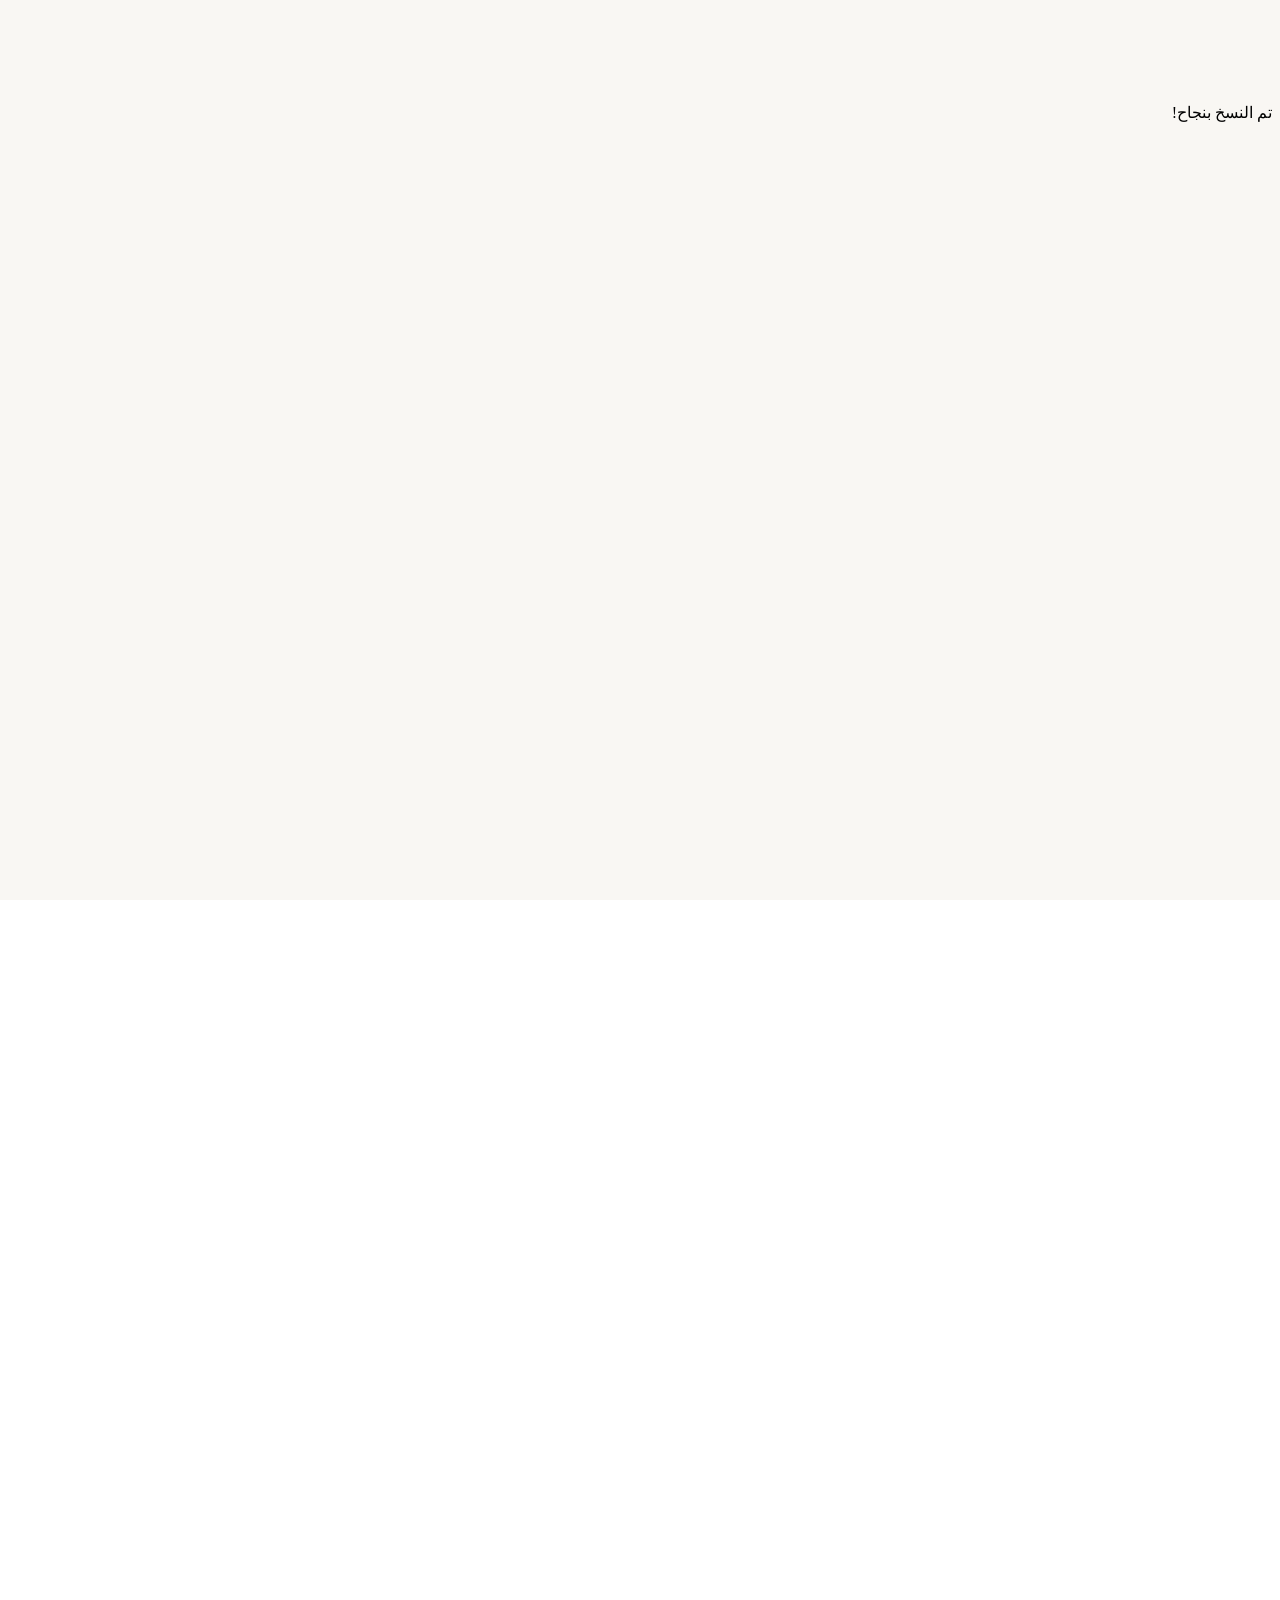
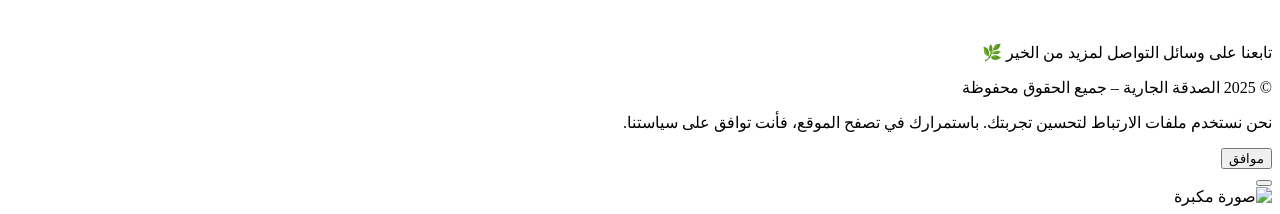
==== index.html @ 0c8a8c82 "Update greeting from 'Hello' to 'Goodbye'" ====
<!DOCTYPE html>
<html lang="ar" dir="rtl" class="scroll-smooth">
<head>
    <meta charset="UTF-8">
    <meta name="viewport" content="width=device-width, initial-scale=1.0">
    <title>الصدقة الجارية | مشروع الخير السنوي</title>

    <script src="https://cdn.tailwindcss.com"></script>

    <link rel="preconnect" href="https://fonts.googleapis.com">
    <link rel="preconnect" href="https://fonts.gstatic.com" crossorigin>
    <link href="https://fonts.googleapis.com/css2?family=Cairo:wght@400;700;900&display=swap" rel="stylesheet">

    <link rel="stylesheet" href="https://unpkg.com/aos@next/dist/aos.css" />

    <link rel="icon" type="image/png" href="IMAGES/صدقة جارية 26.png"> 

    <script src="https://unpkg.com/lucide@latest"></script>

    <link rel="stylesheet" href="style.css">
    <script>
        tailwind.config = {
            theme: {
                extend: {
                    fontFamily: {
                        'sans': ['Cairo', 'sans-serif'],
                    },
                    colors: {
                        'cream': {
                            '50': '#F9F7F3', 
                            '100': '#F3EFE9',
                        },
                        'dark-green': {
                            '700': '#004d40', 
                            '800': '#00382e',
                        },
                        'gold': {
                            '500': '#D4AF37', 
                            '600': '#C09A2E',
                        }
                    },
                    animation: {
                        'text-glow': 'text-glow 2.5s ease-in-out infinite alternate',
                        'subtle-bob': 'subtle-bob 3s ease-in-out infinite',
                        'box-glow': 'box-glow 2.5s ease-in-out infinite alternate', 
                        'pulse': 'pulse 2s cubic-bezier(0.4, 0, 0.6, 1) infinite', 
                    },
                    keyframes: {
                        'text-glow': {
                            '0%, 100%': { 
                                textShadow: '0 0 5px rgba(255, 255, 255, 0.4), 0 0 10px rgba(255, 255, 255, 0.4), 0 0 15px rgba(212, 175, 55, 0.4)' 
                            },
                            '50%': { 
                                textShadow: '0 0 10px rgba(255, 255, 255, 0.8), 0 0 20px rgba(212, 175, 55, 0.8), 0 0 30px rgba(212, 175, 55, 0.8)' 
                            },
                        },
                        'box-glow': { 
                            '0%, 100%': { 
                                boxShadow: '0 0 15px 0px rgba(212, 175, 55, 0.3), inset 0 0 10px 0px rgba(212, 175, 55, 0.2)' 
                            },
                            '50%': { 
                                boxShadow: '0 0 25px 5px rgba(212, 175, 55, 0.6), inset 0 0 15px 2px rgba(212, 175, 55, 0.4)' 
                            },
                        },
                        'subtle-bob': {
                            '0%, 100%': { transform: 'translateY(0)' },
                            '50%': { transform: 'translateY(-10px)' },
                        },
                        'pulse': {
                            '0%, 100%': { opacity: 1 },
                            '50%': { opacity: 0.7 },
                        },
                    }
                }
            }
        }
    </script>

   <style>
    
    </style>
</head>
<body class="bg-cream-50 text-gray-800 antialiased">

    <div id="preloader">
        <div class="w-40 h-40 sm:w-52 sm:h-52 md:w-64 md:h-64 bg-white/20 backdrop-blur-sm rounded-full flex items-center justify-center border-4 border-dark-green-700/30 shadow-2xl animate-pulse">
            <img src="IMAGES/صدقة جارية 26.png" alt="شعار مشروع الخير" class="max-w-[70%] object-contain ">
        </div>
    </div>

    <div id="particles-js-global"></div>
    
    <header class="fixed top-0 left-0 right-0 bg-white/80 backdrop-blur-md shadow-lg z-50 transition-all duration-300" data-aos="fade-down">
        <nav class="container mx-auto max-w-7xl px-4 sm:px-6 lg:px-8">
            <div class="flex justify-between items-center h-16 sm:h-20">
                
                <a href="#home" class="flex items-center space-x-1 sm:space-x-2 rtl:space-x-reverse flex-shrink-0">
                    <span class="text-2xl sm:text-3xl">🌿</span>
                    <span class="text-lg sm:text-2xl font-bold text-dark-green-700 hover:text-gold-600 transition-colors truncate">مشروع الخير</span>
                </a>
                <div id="header-hilal" aria-hidden="true">
                    <div class="pendulum">
                        <svg viewBox="0 0 120 160" xmlns="http://www.w3.org/2000/svg" role="img" aria-hidden="true">
                            <defs>
                                <linearGradient id="goldGrad" x1="0" x2="1">
                                    <stop offset="0%" class="g-fill-1" />
                                    <stop offset="100%" class="g-fill-2" />
                                    <animate attributeName="x1" values="-1; 2; -1" dur="5s" repeatCount="indefinite" />
                                    <animate attributeName="x2" values="0; 3; 0" dur="5s" repeatCount="indefinite" />
                                </linearGradient>

                                <pattern id="isos" patternUnits="userSpaceOnUse" width="8" height="8">
                                    <path d="M0 4 L4 0 L8 4 L4 8 Z" fill="rgba(255,255,255,0.06)" />
                                </pattern>

                                <mask id="crescentMask">
                                    <rect width="100%" height="100%" fill="white" />
                                    <circle cx="72" cy="78" r="36" fill="black" />
                                </mask>
                            </defs>

                            <circle cx="60" cy="4" r="4" fill="none" stroke="#D4AF37" stroke-width="1.4" opacity="0.95" />
                            <g id="chain" opacity="0.95">
                                <path d="M 60 8 C 58 20, 62 32, 60 44 L 60 56" 
                                    fill="none" 
                                    stroke="#D4AF37" 
                                    stroke-width="1.5" 
                                    stroke-linecap="round" 
                                    stroke-dasharray="1 3" />
                            </g>

                            
                            <g transform="translate(0,36)" class="crescent">
                                <circle cx="60" cy="64" r="44" fill="url(#goldGrad)" mask="url(#crescentMask)" />

                                <circle cx="60" cy="64" r="44" fill="url(#isos)" opacity="0.12" />

                                <path d="M30,64 A34,34 0 0 1 90,64" fill="none" class="pattern-stroke" stroke-linecap="round" />

                                <g class="hanging-star" transform="translate(60, 108)">
                                    <line y1="0" y2="7" stroke="#D4AF37" stroke-width="1" opacity="0.9" />
                                    <text y="16" text-anchor="middle" font-size="14" style="fill: #D4AF37; filter: drop-shadow(0 0 4px #F7E8B8) drop-shadow(0 0 2px #D4AF37);">★</text>
                                
                                    <animateTransform 
                                        attributeName="transform" 
                                        type="rotate" 
                                        values="8; -8; 8" 
                                        keyTimes="0; 0.5; 1"
                                        dur="2.5s" 
                                        repeatCount="indefinite" 
                                        additive="sum" 
                                        calcMode="spline"
                                        keySplines="0.4 0 0.6 1; 0.4 0 0.6 1"
                                        />
                                </g>
                            </g>

                        </svg>
                    </div>
                </div>
                
                <div class="hidden md:flex space-x-8 rtl:space-x-reverse">
                    <a href="#home" class="text-base lg:text-lg font-semibold text-gray-700 hover:text-gold-500 transition-colors">الرئيسية</a>
                    <a href="#about" class="text-base lg:text-lg font-semibold text-gray-700 hover:text-gold-500 transition-colors">مشروعنا</a>
                    <a href="#projects" class="text-base lg:text-lg font-semibold text-gray-700 hover:text-gold-500 transition-colors">أعمال سابقة</a>
                    <!-- New Link -->
                    <a href="#gallery" class="text-base lg:text-lg font-semibold text-gray-700 hover:text-gold-500 transition-colors">المعرض</a>
                    <a href="#donate" class="text-base lg:text-lg font-semibold text-gray-700 hover:text-gold-500 transition-colors">طرق التبرع</a>
                </div>

                <a href="#donate" class="hidden md:inline-block bg-gold-500 text-white px-4 lg:px-6 py-2 rounded-full font-bold shadow-md hover:bg-gold-600 hover:shadow-lg transform hover:-translate-y-0.5 transition-all duration-300 text-sm lg:text-base">
                    تبرع الآن
                </a>

                <button id="mobile-menu-btn" class="md:hidden text-dark-green-700">
                    <i data-lucide="menu" class="w-8 h-8"></i>
                </button>
            </div>
        </nav>
        
        <div id="mobile-menu" class="hidden md:hidden bg-white/90 backdrop-blur-md shadow-xl absolute left-0 right-0 z-40 max-h-screen overflow-y-auto">
            <a href="#home" class="block px-4 sm:px-6 py-4 text-base sm:text-lg font-semibold text-gray-700 hover:bg-cream-100 transition-colors">الرئيسية</a>
            <a href="#about" class="block px-4 sm:px-6 py-4 text-base sm:text-lg font-semibold text-gray-700 hover:bg-cream-100 transition-colors">مشروعنا</a>
            <a href="#projects" class="block px-4 sm:px-6 py-4 text-base sm:text-lg font-semibold text-gray-700 hover:bg-cream-100 transition-colors">أعمال سابقة</a>
            <!-- New Link -->
            <a href="#gallery" class="block px-4 sm:px-6 py-4 text-base sm:text-lg font-semibold text-gray-700 hover:bg-cream-100 transition-colors">المعرض</a>
            <a href="#donate" class="block px-4 sm:px-6 py-4 text-base sm:text-lg font-semibold text-gray-700 hover:bg-cream-100 transition-colors">طرق التبرع</a>
            <div class="px-4 sm:px-6 py-4">
                <a href="#donate" class="block text-center bg-gold-500 text-white px-6 py-3 rounded-full font-bold shadow-md hover:bg-gold-600 transition-all duration-300">
                    تبرع الآن
                </a>
            </div>
        </div>
    </header>

    <div id="copy-toast" class="fixed bottom-4 right-4 sm:bottom-10 sm:right-10 bg-dark-green-700 text-white px-4 sm:px-6 py-2 sm:py-3 rounded-full shadow-xl z-50 opacity-0 transform translate-y-5 text-sm sm:text-base">
        تم النسخ بنجاح!
    </div>

    <main>
        <section id="home" class="min-h-screen flex items-center justify-center text-center relative pt-20 overflow-hidden px-4 sm:px-6 lg:px-8">
            <div class="container mx-auto max-w-4xl z-10" data-aos="fade-up" data-aos-duration="1000">
                <div class="flex justify-center mb-8" data-aos="zoom-in" data-aos-delay="200">
                    
                    <div class="w-48 h-48 sm:w-56 sm:h-56 md:w-64 md:h-64 bg-white/20 backdrop-blur-sm rounded-full flex items-center justify-center border-4 border-white/30 shadow-2xl animate-subtle-bob" data-aos="flip-left" data-aos-delay="300">
                        <!-- Placeholder for icon image -->
                        <img src="IMAGES/صدقة جارية 26.png" alt="شعار مشروع الخير" class="max-w-[70%] object-contain ">
                    </div>
                </div>
                
                <p class="text-lg sm:text-2xl md:text-3xl font-bold text-gold-600 mb-8 sm:mb-12" data-aos="fade-up" data-aos-delay="400">
                    مشروع الخير السنوي – دفعة 2003
                </p>
                <a href="#about" class="inline-block bg-dark-green-700 text-white px-6 sm:px-10 py-3 sm:py-4 rounded-full text-sm sm:text-base md:text-lg font-bold shadow-xl hover:bg-dark-green-800 hover:shadow-2xl transform hover:-translate-y-1 transition-all duration-300">
                    اكتشف المشروع
                    <i data-lucide="chevrons-down" class="inline-block w-4 sm:w-5 h-4 sm:h-5 mr-2 animate-bounce"></i>
                </a>
                <!-- Agents button (hero) -->
                <div class="mt-6">
                    <a href="agents.html" class="shiny-btn glow inline-block bg-gold-500 text-dark-green-800 px-6 py-3 rounded-full font-bold shadow-lg hover:bg-gold-600 transition-all duration-300 text-base">
                        <i data-lucide="users" class="w-5 h-5 self-center"></i>
                        مسؤولو الصدقة
                        <span class="sparkle s1"></span>
                        <span class="sparkle s2"></span>
                    </a>
                </div>
            </div>
        </section>

        <section id="about" class="py-16 sm:py-24 bg-white shadow-inner">
            <div class="container mx-auto max-w-4xl px-4 sm:px-6 lg:px-8 text-center">
                <div class="flex justify-center mb-6" data-aos="fade-up">
                    <span class="text-5xl sm:text-6xl">🌿</span>
                </div>
                <h2 class="text-3xl sm:text-4xl md:text-5xl font-bold text-dark-green-700 mb-6 sm:mb-8" data-aos="fade-up" data-aos-delay="100">الصدقة الجارية – مشروع الخير السنوي</h2>
                
                <p class="text-lg sm:text-xl md:text-2xl text-gray-700 leading-relaxed mb-6" data-aos="fade-up" data-aos-delay="200">
                    "مثل الذين ينفقون أموالهم في سبيل الله كمثل حبة أنبتت سبع سنابل، في كل سنبلة مائة حبة" – [البقرة: 261]
                </p>
                <p class="text-base sm:text-lg text-gray-600 leading-relaxed mb-6" data-aos="fade-up" data-aos-delay="300">
                    كل سنة، تتجمع دفعة من طلابنا لعمل صدقة جارية، ليظل أثرهم حيًّا بعدهم.
                    دفعة 2003، التي تتخرج هذا العام، تكمل المسيرة بنية صادقة، وقررنا أن تكون صدقتنا مساهمة في أجهزة طبية لخدمة المحتاجين.
                </p>
                <p class="text-base sm:text-lg text-gray-600 leading-relaxed" data-aos="fade-up" data-aos-delay="400">
                    نسأل الله أن يجعل هذا العمل خالصًا لوجهه الكريم، وأن يبارك في كل خطوة ترسم بسمة وتخفف حاجة.
                </p>
            </div>
        </section>

        <section id="counter-section" class="py-16 sm:py-24 bg-dark-green-700 text-white relative overflow-hidden">
            
            <div id="particles-js-counter"></div>
            
            <div class="absolute inset-0 bg-dark-green-800/40 backdrop-blur-sm z-10"></div> 
            
            <div class="container mx-auto max-w-5xl px-4 sm:px-6 lg:px-8 text-center relative z-20" data-aos="zoom-in">
                <div class="flex justify-center mb-6">
                    <i data-lucide="heart-handshake" class="w-12 sm:w-16 h-12 sm:h-16 text-gold-500"></i>
                </div>
                <!-- UPDATED HEADING -->
                <h3 class="text-2xl sm:text-3xl font-bold text-gold-500 mb-6 sm:mb-8">
                    النسبة المئوية للتبرعات المحققة 
                </h3>
                
                <div class="flex justify-center items-center mb-6 px-4">
                    <div class="relative w-56 sm:w-64 md:w-80 lg:w-96 h-56 sm:h-64 md:h-80 lg:h-96 bg-white/10 rounded-full shadow-2xl flex flex-col justify-center items-center backdrop-blur-md border-4 border-gold-500 animate-box-glow"> 
                        <!-- COUNTER SHOWS ONLY PERCENTAGE -->
                        <div id="donation-counter" class="text-6xl sm:text-7xl md:text-8xl lg:text-9xl font-extrabold text-white mb-2 animate-text-glow" data-achieved="9100" data-goal="150000">0%</div> 
                        <!-- UPDATED TEXT: REMOVED ABSOLUTE VALUE -->
                        <p class="text-lg sm:text-xl md:text-2xl lg:text-3xl font-semibold text-cream-100/90">
                            من أصل الهدف الإجمالي للمشروع
                        </p>
                    </div>
                </div>

                <!-- NEW PROGRESS BAR -->
                <div class="max-w-xl mx-auto mt-10" data-aos="fade-up" data-aos-delay="300">
                    <div class="h-4 bg-cream-50/20 rounded-full overflow-hidden shadow-inner">
                        <div id="progress-bar" class="h-full bg-gold-500 transition-all duration-[2500ms] ease-out" style="width: 0%;"></div>
                    </div>
                    <!-- UPDATED PROGRESS TEXT: SHOWS PERCENTAGE AND MESSAGE ONLY -->
                    <div id="progress-text" class="text-sm font-semibold text-cream-100 mt-2 flex justify-between">
                        <span>0%</span>
                        <span>نحتاج المزيد من الدعم</span>
                    </div>
                </div>
                <!-- END NEW PROGRESS BAR -->

                <p class="text-lg sm:text-xl md:text-2xl font-semibold mb-8 sm:mb-10 mt-8 sm:mt-12">
                    هدفنا هذا العام: دعم شراء أجهزة طبية للمرضى المحتاجين
                </p>

                <blockquote class="text-base sm:text-lg md:text-xl italic text-cream-100 max-w-3xl mx-auto mb-8 sm:mb-12 px-4">
                    "لن تنالوا البر حتى تنفقوا مما تحبون ۚ وما تنفقوا من شيءٍ فإن الله به عليم"
                    <cite class="block not-italic text-sm sm:text-base text-gold-500 font-semibold mt-2">[آل عمران: 92]</cite>
                </blockquote>

                
                <a href="#donate" class="inline-block bg-gold-500 text-dark-green-800 px-8 sm:px-10 py-3 sm:py-4 rounded-full text-base sm:text-lg font-bold shadow-xl hover:bg-gold-600 hover:shadow-2xl transform hover:-translate-y-1 transition-all duration-300">
                    شارك في الخير الآن
                    <i data-lucide="arrow-left" class="inline-block w-5 h-5 mr-2"></i>
                </a>
            </div>
        </section>

        <section id="projects" class="py-16 sm:py-24 bg-cream-50">
            <div class="container mx-auto max-w-6xl px-4 sm:px-6 lg:px-8">
                <div class="text-center mb-12 sm:mb-16" data-aos="fade-up">
                    <h2 class="text-3xl sm:text-4xl md:text-5xl font-bold text-dark-green-700 mb-4">🌟 الصدقات السابقة</h2>
                    <p class="text-base sm:text-lg md:text-xl text-gray-700 max-w-2xl mx-auto px-2">
                        للسنة السابعة على التوالي، الخير مستمر، ودفعة تلو الأخرى، الأثر باقٍ بعدنا:
                    </p>
                </div>

                <div class="grid sm:grid-cols-2 lg:grid-cols-3 gap-6 sm:gap-8">
                    
                    <div class="bg-white p-6 sm:p-8 rounded-xl shadow-lg hover:shadow-2xl hover:border-gold-500 border-4 border-transparent transition-all duration-300 transform hover:-translate-y-2" data-aos="fade-up" data-aos-delay="100">
                        <div class="flex items-center justify-center w-14 sm:w-16 h-14 sm:h-16 bg-dark-green-700 rounded-full mb-6 text-gold-500">
                            <i data-lucide="droplet" class="w-6 sm:w-8 h-6 sm:h-8"></i>
                        </div>
                        <h3 class="text-xl sm:text-2xl font-bold text-dark-green-700 mb-3">دفعة 97</h3>
                        <p class="text-base sm:text-lg text-gray-700">وصلات مياه في قرى مصر المحتاجة</p>
                    </div>

                    <div class="bg-white p-6 sm:p-8 rounded-xl shadow-lg hover:shadow-2xl hover:border-gold-500 border-4 border-transparent transition-all duration-300 transform hover:-translate-y-2" data-aos="fade-up" data-aos-delay="200">
                        <div class="flex items-center justify-center w-14 sm:w-16 h-14 sm:h-16 bg-dark-green-700 rounded-full mb-6 text-gold-500">
                            <i data-lucide="globe-2" class="w-6 sm:w-8 h-6 sm:h-8"></i>
                        </div>
                        <h3 class="text-xl sm:text-2xl font-bold text-dark-green-700 mb-3">دفعة 98</h3>
                        <p class="text-base sm:text-lg text-gray-700">بئر مياه في مناطق أفريقيا الفقيرة</p>
                    </div>

                    <div class="bg-white p-6 sm:p-8 rounded-xl shadow-lg hover:shadow-2xl hover:border-gold-500 border-4 border-transparent transition-all duration-300 transform hover:-translate-y-2" data-aos="fade-up" data-aos-delay="300">
                        <div class="flex items-center justify-center w-14 sm:w-16 h-14 sm:h-16 bg-dark-green-700 rounded-full mb-6 text-gold-500">
                            <i data-lucide="home" class="w-6 sm:w-8 h-6 sm:h-8"></i>
                        </div>
                        <h3 class="text-xl sm:text-2xl font-bold text-dark-green-700 mb-3">دفعة 99</h3>
                        <p class="text-base sm:text-lg text-gray-700">تسقيف أسقف منازل</p>
                    </div>

                    <div class="bg-white p-6 sm:p-8 rounded-xl shadow-lg hover:shadow-2xl hover:border-gold-500 border-4 border-transparent transition-all duration-300 transform hover:-translate-y-2" data-aos="fade-up" data-aos-delay="100">
                        <div class="flex items-center justify-center w-14 sm:w-16 h-14 sm:h-16 bg-dark-green-700 rounded-full mb-6 text-gold-500">
                            <i data-lucide="activity" class="w-6 sm:w-8 h-6 sm:h-8"></i>
                        </div>
                        <h3 class="text-xl sm:text-2xl font-bold text-dark-green-700 mb-3">دفعة 2000</h3>
                        <p class="text-base sm:text-lg text-gray-700">ماكينة غسيل كلوي</p>
                    </div>

                    <div class="bg-white p-6 sm:p-8 rounded-xl shadow-lg hover:shadow-2xl hover:border-gold-500 border-4 border-transparent transition-all duration-300 transform hover:-translate-y-2" data-aos="fade-up" data-aos-delay="200">
                        <div class="flex items-center justify-center w-14 sm:w-16 h-14 sm:h-16 bg-dark-green-700 rounded-full mb-6 text-gold-500">
                            <i data-lucide="globe-2" class="w-6 sm:w-8 h-6 sm:h-8"></i>
                        </div>
                        <h3 class="text-xl sm:text-2xl font-bold text-dark-green-700 mb-3">دفعة 2001</h3>
                        <p class="text-base sm:text-lg text-gray-700">بئر مياه في أفريقيا الفقيرة</p>
                    </div>

                    <div class="bg-white p-6 sm:p-8 rounded-xl shadow-lg hover:shadow-2xl hover:border-gold-500 border-4 border-transparent transition-all duration-300 transform hover:-translate-y-2" data-aos="fade-up" data-aos-delay="300">
                        <div class="flex items-center justify-center w-14 sm:w-16 h-14 sm:h-16 bg-dark-green-700 rounded-full mb-6 text-gold-500">
                            <i data-lucide="home" class="w-6 sm:w-8 h-6 sm:h-8"></i>
                        </div>
                        <h3 class="text-xl sm:text-2xl font-bold text-dark-green-700 mb-3">دفعة 2002</h3>
                        <p class="text-base sm:text-lg text-gray-700">تسقيف منازل</p>
                    </div>
                </div>

                <blockquote class="text-center text-base sm:text-lg md:text-xl italic text-gray-700 mt-12 sm:mt-16 max-w-3xl mx-auto border-t border-b border-gold-500 py-6 px-4" data-aos="fade-up">
                    "والصدقات تطفئ الخطايا كما يطفئ الماء النار"
                    <cite class="block not-italic text-sm sm:text-base text-dark-green-700 font-semibold mt-2">[رواه الترمذي]</cite>
                </blockquote>
            </div>
        </section>
        
        <!-- START OF NEW SECTION: Gallery for Photos and Videos -->
        <section id="gallery" class="py-16 sm:py-24 bg-white shadow-inner">
            <div class="container mx-auto max-w-6xl px-4 sm:px-6 lg:px-8">
                <div class="text-center mb-12 sm:mb-16" data-aos="fade-up">
                    <h2 class="text-3xl sm:text-4xl md:text-5xl font-bold text-dark-green-700 mb-4">📸 معرض الصور والفيديوهات 🎥</h2>
                    <p class="text-base sm:text-lg md:text-xl text-gray-700 max-w-2xl mx-auto px-2">
                        شاهد بأعينك أثر تبرعاتك في حياة المحتاجين.
                    </p>
                </div>

                <!-- 1. PHOTOS GALLERY (معرض الصور) -->
                <div class="mb-16 sm:mb-24">
                    <h3 class="text-2xl sm:text-3xl font-bold text-gold-600 mb-8 flex items-center justify-center" data-aos="fade-right">
                        <i data-lucide="image" class="w-7 h-7 ml-2"></i>
                        صور من أرض الواقع
                    </h3>
                    
                    <div class="grid grid-cols-2 md:grid-cols-3 lg:grid-cols-4 gap-4 sm:gap-6">
                        
                        <div class="gallery-item rounded-xl overflow-hidden shadow-lg transform hover:scale-[1.02] transition-all duration-300 cursor-pointer" data-aos="zoom-in" data-aos-delay="100">
                            <img src="IMAGES/m8.jpeg" 
                                alt="صورة من مشروع خيري" 
                                class="w-full h-auto object-cover aspect-[4/3]"/>
                            <div class="p-3 text-center bg-dark-green-700/5 text-sm font-semibold text-dark-green-700">
                               صدقات سابقة
                            </div>
                        </div>

                        <div class="gallery-item rounded-xl overflow-hidden shadow-lg transform hover:scale-[1.02] transition-all duration-300 cursor-pointer" data-aos="zoom-in" data-aos-delay="200">
                            <img src="IMAGES/m7.jpeg" 
                                alt="صورة من مشروع خيري" 
                                class="w-full h-auto object-cover aspect-[4/3]"/>
                            <div class="p-3 text-center bg-dark-green-700/5 text-sm font-semibold text-dark-green-700">
                                صدقات سابقة
                            </div>
                        </div>

                        <div class="gallery-item rounded-xl overflow-hidden shadow-lg transform hover:scale-[1.02] transition-all duration-300 cursor-pointer" data-aos="zoom-in" data-aos-delay="300">
                            <img src="IMAGES/m1.jpeg"  
                                alt="صورة من مشروع خيري" 
                                class="w-full h-auto object-cover aspect-[4/3]"/>
                            <div class="p-3 text-center bg-dark-green-700/5 text-sm font-semibold text-dark-green-700">
                                صدقات سابقة
                            </div>
                        </div>
                        
                        <div class="gallery-item hidden lg:block rounded-xl overflow-hidden shadow-lg transform hover:scale-[1.02] transition-all duration-300 cursor-pointer" data-aos="zoom-in" data-aos-delay="400">
                            <img src="IMAGES/m2.jpeg" 
                                alt="صورة من مشروع خيري" 
                                class="w-full h-auto object-cover aspect-[4/3]"/>
                            <div class="p-3 text-center bg-dark-green-700/5 text-sm font-semibold text-dark-green-700">
                                صدقات سابقة
                            </div>
                        </div>
                          <div class="gallery-item rounded-xl overflow-hidden shadow-lg transform hover:scale-[1.02] transition-all duration-300 cursor-pointer" data-aos="zoom-in" data-aos-delay="300">
                            <img src="IMAGES/m3.jpeg" 
                                alt="صورة من مشروع خيري" 
                                class="w-full h-auto object-cover aspect-[4/3]"/>
                            <div class="p-3 text-center bg-dark-green-700/5 text-sm font-semibold text-dark-green-700">
                                صدقات سابقة
                            </div>
                        </div>
                          <div class="gallery-item rounded-xl overflow-hidden shadow-lg transform hover:scale-[1.02] transition-all duration-300 cursor-pointer" data-aos="zoom-in" data-aos-delay="300">
                            <img src="IMAGES/m4.jpeg" 
                                alt="صورة من مشروع خيري" 
                                class="w-full h-auto object-cover aspect-[4/3]"/>
                            <div class="p-3 text-center bg-dark-green-700/5 text-sm font-semibold text-dark-green-700">
                                صدقات سابقة
                            </div>
                        </div>
                          <div class="gallery-item rounded-xl overflow-hidden shadow-lg transform hover:scale-[1.02] transition-all duration-300 cursor-pointer" data-aos="zoom-in" data-aos-delay="300">
                            <img src="IMAGES/m5.jpeg" 
                                alt="صورة من مشروع خيري" 
                                class="w-full h-auto object-cover aspect-[4/3]"/>
                            <div class="p-3 text-center bg-dark-green-700/5 text-sm font-semibold text-dark-green-700">
                                صدقات سابقة
                            </div>
                        </div>
                          <div class="gallery-item rounded-xl overflow-hidden shadow-lg transform hover:scale-[1.02] transition-all duration-300 cursor-pointer" data-aos="zoom-in" data-aos-delay="300">
                            <img src="IMAGES/m6.jpeg" 
                                alt="صورة من مشروع خيري" 
                                class="w-full h-auto object-cover aspect-[4/3]"/>
                            <div class="p-3 text-center bg-dark-green-700/5 text-sm font-semibold text-dark-green-700">
                                صدقات سابقة
                            </div>
                        </div>
                    </div>
                </div>
                
                <div>
                    <h3 class="text-2xl sm:text-3xl font-bold text-gold-600 mb-8 flex items-center justify-center" data-aos="fade-right">
                        <i data-lucide="play-circle" class="w-7 h-7 ml-2"></i>
                        مقاطع فيديو من صدقات سابقة
                    </h3>
                    
                    <div class="grid grid-cols-1 md:grid-cols-2 gap-6 sm:gap-8">
                        
                        <div class="bg-dark-green-700 p-2 rounded-xl shadow-2xl" data-aos="fade-up" data-aos-delay="100">
                            <video controls class="w-full aspect-video rounded-lg shadow-xl" preload="metadata">
                                <source src="Videos/v2.mp4" type="video/mp4">
                                عذراً، متصفحك لا يدعم تشغيل الفيديو.
                            </video>
                            <p class="text-center text-cream-50 font-semibold mt-3">صدقات سابقة</p>
                        </div>
                        
                        <div class="bg-dark-green-700 p-2 rounded-xl shadow-2xl" data-aos="fade-up" data-aos-delay="200">
                            <video controls class="w-full aspect-video rounded-lg shadow-xl" preload="metadata">
                                <source src="Videos/v1.mp4" type="video/mp4">
                                عذراً، متصفحك لا يدعم تشغيل الفيديو.
                            </video>
                            <p class="text-center text-cream-50 font-semibold mt-3">صدقات سابقة</p>
                        </div>
                        
                    </div>
                    
                </div>
                
                <div class="text-center mt-12 sm:mt-16" data-aos="fade-up">
                    <p class="text-base sm:text-lg text-gray-700 font-semibold bg-gold-500/10 p-4 rounded-lg inline-block">
                        يتم تحديث المعرض بشكل دوري بصور وفيديوهات جديدة من أرض الواقع.
                    </p>
                </div>

            </div>
        </section>
        <!-- END OF NEW SECTION -->

        <section id="donate" class="py-16 sm:py-24 pb-24 sm:pb-32 bg-cream-50 shadow-inner">
            <div class="container mx-auto max-w-5xl px-4 sm:px-6 lg:px-8">
                <div class="text-center mb-12 sm:mb-16" data-aos="fade-up">
                    <h2 class="text-3xl sm:text-4xl md:text-5xl font-bold text-dark-green-700 mb-4">💌 طرق التبرع</h2>
                    <p class="text-base sm:text-lg md:text-xl text-gray-700 max-w-xl mx-auto">
                        شاركنا الخير وساعدنا نساعد
                    </p>
                </div>

                

                <div class="grid md:grid-cols-2 gap-6 md:gap-8 mb-12">
                    
                    <div class="bg-white p-6 sm:p-8 rounded-2xl shadow-lg text-center overflow-hidden" data-aos="fade-left">
                        <i data-lucide="smartphone" class="w-14 sm:w-16 h-14 sm:h-16 text-dark-green-700 mx-auto mb-4 sm:mb-6"></i>
                        <h3 class="text-2xl sm:text-3xl font-bold text-dark-green-700 mb-3 sm:mb-4">أورانج كاش</h3>
                        <p id="orange-cash" class="text-xl sm:text-2xl md:text-3xl font-bold text-gray-800 mb-4 sm:mb-6 tracking-wider break-all">01288319268</p>
                        <button onclick="copyToClipboard('01288319268')" class="w-full sm:w-auto bg-dark-green-700 text-white px-6 sm:px-8 py-2 sm:py-3 rounded-full font-semibold hover:bg-dark-green-800 transition-colors shadow-md hover:shadow-lg text-sm sm:text-base">
                            <i data-lucide="copy" class="inline-block w-4 sm:w-5 h-4 sm:h-5 ml-2"></i>
                            نسخ الرقم
                        </button>
                    </div>

                    <div class="bg-white p-6 sm:p-8 rounded-2xl shadow-lg text-center overflow-hidden" data-aos="fade-right">
                        <i data-lucide="banknote" class="w-14 sm:w-16 h-14 sm:h-16 text-dark-green-700 mx-auto mb-4 sm:mb-6"></i>
                        <h3 class="text-2xl sm:text-3xl font-bold text-dark-green-700 mb-3 sm:mb-4">إنستاباي</h3>
                        <p id="instapay" class="text-lg sm:text-xl md:text-2xl font-bold text-gray-800 mb-4 sm:mb-6 break-all">nourgafar@instapay</p>
                        <a href="https://ipn.eg/S/nourgafar/instapay/3M0Ax7" target="_blank" rel="noopener noreferrer" class="w-full sm:w-auto inline-block text-center bg-dark-green-700 text-white px-6 sm:px-8 py-2 sm:py-3 rounded-full font-semibold hover:bg-dark-green-800 transition-colors shadow-md hover:shadow-lg text-sm sm:text-base" aria-label="فتح إنستاباي لنور غفار">
                                <i data-lucide="link" class="inline-block w-4 sm:w-5 h-4 sm:h-5 ml-2"></i>
                                إنستاباي
                        </a>
                    </div>
                </div>

                <div class="text-center max-w-2xl mx-auto px-4">
                    <p class="text-base sm:text-lg text-gray-700 mb-4" data-aos="fade-up" data-aos-delay="100">
                        أو من خلال مسؤولين الصدقة في دفعتك
                    </p>
                        <div class="mt-8 text-center flex justify-center" data-aos="zoom-in-up" data-aos-delay="200">
                        <a href="agents.html" class="shiny-btn glow w-full sm:w-auto inline-block bg-gold-500 text-dark-green-800 px-10 py-4 rounded-full font-extrabold shadow-2xl hover:bg-gold-600 transition-all duration-300 text-lg sm:text-xl">
                            <i data-lucide="users" class="w-5 h-5 self-center"></i>
                            مسؤولو الصدقة
                            <span class="sparkle s1"></span>
                            <span class="sparkle s2"></span>
                        </a>
                    </div>
                    <p class="text-lg sm:text-xl font-bold text-dark-green-700 bg-gold-500/20 p-4 rounded-lg mt-8" data-aos="fade-up" data-aos-delay="200">
                        بعد التحويل، أرسلوا لنا سكرين شوت على رسائل الصفحة للتأكيد.
                    </p>
                </div>

                <!-- Large Agents button placed at the end of the donate section -->
             
            </div>
        </section>

        <section id="conclusion" class="py-16 sm:py-24 bg-cream-50 text-center">
            <div class="container mx-auto max-w-3xl px-4 sm:px-6 lg:px-8" data-aos="zoom-in-up">
                <span class="text-5xl sm:text-7xl mb-8 inline-block">🌿</span>
                <h2 class="text-2xl sm:text-3xl md:text-4xl font-bold text-dark-green-700 mb-6">خاتمة ورسالة ملهمة</h2>
                <p class="text-base sm:text-lg md:text-xl text-gray-800 leading-relaxed mb-6 sm:mb-8">
                    بسم الله نبدأ مشوار جديد من العطاء، ونسأل الله أن يكون عملنا خالصًا لوجهه الكريم، وأن يجعل هذا المشروع نورًا مستمرًا بعدنا.
                </p>
                <p class="text-lg sm:text-xl md:text-2xl font-semibold text-gold-600">
                    انشر الخير، عرف صحابك، وجمع معانا لتساعدنا نساعد بإذن الله.
                </p>
            </div>
        </section>
    </main>

    <footer class="bg-dark-green-800 text-cream-100 p-6 sm:p-10 text-center">
        <div class="container mx-auto max-w-6xl px-4">
            <div class="flex justify-center space-x-4 sm:space-x-6 rtl:space-x-reverse mb-6">
                <a href="https://www.facebook.com/Sadaqah25" class="text-cream-100 hover:text-gold-500 transition-colors" aria-label="Facebook">
                    <i data-lucide="facebook" class="w-6 sm:w-8 h-6 sm:h-8"></i>
                </a>
                
            </div>
            <p class="text-base sm:text-lg font-semibold mb-4">تابعنا على وسائل التواصل لمزيد من الخير 🌿</p>
            <p class="text-sm sm:text-base text-cream-100/70">
                © 2025 الصدقة الجارية – جميع الحقوق محفوظة
            </p>
        </div>
    </footer>

    <div id="cookie-banner" class="fixed bottom-0 inset-x-0 bg-dark-green-800/95 backdrop-blur-sm text-cream-100 p-4 sm:p-6 z-50 transform translate-y-full opacity-0 transition-all duration-700 ease-out hidden">
        <div class="container mx-auto max-w-6xl">
            <div class="flex flex-col sm:flex-row items-center justify-between gap-4">
                <div class="flex items-center gap-3">
                    <i data-lucide="cookie" class="w-6 h-6 text-gold-500 flex-shrink-0"></i>
                    <p class="text-sm sm:text-base text-center sm:text-right">
                        نحن نستخدم ملفات الارتباط لتحسين تجربتك. باستمرارك في تصفح الموقع، فأنت توافق على سياستنا.
                    </p>
                </div>
                <button id="accept-cookies" class="bg-gold-500 text-dark-green-800 px-6 py-2 rounded-full font-bold shadow-md hover:bg-gold-600 transition-colors flex-shrink-0 text-sm sm:text-base">
                    موافق
                </button>
            </div>
        </div>
    </div>

    <!-- Image Modal for Lightbox -->
    <div id="image-modal" class="fixed inset-0 bg-black/90 z-[60] hidden flex justify-center items-center opacity-0 transition-opacity duration-300" onclick="closeImageModal()">
        <button class="absolute top-5 right-5 text-white hover:text-gold-500 focus:outline-none" onclick="closeImageModal()">
             <i data-lucide="x" class="w-10 h-10"></i>
        </button>
        <div class="relative max-w-4xl max-h-[90vh] p-2" onclick="event.stopPropagation()">
            <img id="modal-img" src="" alt="صورة مكبرة" class="max-w-full max-h-[85vh] object-contain rounded-lg shadow-2xl transform scale-90 transition-transform duration-300">
        </div>
    </div>


    <script src="https://unpkg.com/aos@next/dist/aos.js"></script>
    
    <script src="https://cdn.jsdelivr.net/particles.js/2.0.0/particles.min.js"></script>

    <script src="main.js">

  
    </script>
</body>
</html>
---- style.css ----
#preloader {
            position: fixed;
            top: 0;
            left: 0;
            width: 100%;
            height: 100%;
            background-color: #F9F7F3; 
            display: flex;
            justify-content: center;
            align-items: center;
            z-index: 1000; 
            transition: opacity 3s ease; 
        }
        #preloader.fade-out {
            opacity: 0;
        }


        #particles-js-global {
            position: fixed;
            width: 100%;
            height: 100%;
            top: 0;
            left: 0;
            z-index: -10;
            background-color: #F9F7F3; 
        }

        #particles-js-counter {
            position: absolute;
            width: 100%;
            height: 100%;
            top: 0;
            left: 0;
            z-index: 0; 
        }

        #copy-toast {
            transition: opacity 0.3s ease, transform 0.3s ease;
        }
        html, body {
            overflow-x: hidden;
        }

        .aos-init, .aos-animate {
            will-change: transform, opacity;
        }

        #header-hilal {
            position: absolute;
            top: 100%; 
            right: 0.5rem; 
            transform: translateY(4px); 
            
            pointer-events: none;
            z-index: 60;
            display: flex;
            align-items: flex-start;
            justify-content: center;
        }

        /* --- تعديل حركة الهلال لضمان عملها --- */
        #header-hilal .pendulum {
            display: block; /* ضمان العرض ككتلة */
            transform-origin: 50% 0%; /* نقطة الارتكاز في المنتصف من الأعلى */
            
            /* اسم الحركة الجديد hilalSwing لكسر أي كاش */
            animation: hilalSwing 3s ease-in-out infinite !important; 
            
            will-change: transform;
        }

        #header-hilal .crescent {
            transform-origin: 50% 40%;
            will-change: transform, opacity;
        }

        #header-hilal .hanging-star {
            transform-origin: 0 0; 
        }

        /* تعريف الحركة مع دعم المتصفحات المختلفة */
        @keyframes hilalSwing {
            0% { transform: rotate(-45deg); } 
            50% { transform: rotate(45deg); }  
            100% { transform: rotate(-45deg); }
        }
        
        @-webkit-keyframes hilalSwing {
            0% { -webkit-transform: rotate(-45deg); } 
            50% { -webkit-transform: rotate(45deg); }  
            100% { -webkit-transform: rotate(-45deg); }
        }

        #header-hilal svg { width: 64px; height: auto; display:block; }

        #header-hilal .g-fill-1 { stop-color: #F7E8B8; }
        #header-hilal .g-fill-2 { stop-color: #D4AF37; }
        #header-hilal .pattern-stroke { stroke: rgba(0,0,0,0.06); stroke-width: 0.6; }


        body.mobile-menu-open #header-hilal {
            z-index: 10; 
            opacity: 0.95;
            transform: translateY(6px);
        }
        .shiny-btn {
            position: relative;
            overflow: hidden;
            display: inline-flex;
            align-items: center;
            justify-content: center;
            gap: .5rem;
        }
        .shiny-btn::before {
            content: '';
            position: absolute;
            inset: 0;
            background: linear-gradient(90deg, rgba(255,255,255,0.04) 0%, rgba(255,255,255,0.14) 50%, rgba(255,255,255,0.04) 100%);
            transform: translateX(-110%);
            pointer-events: none;
            mix-blend-mode: overlay;
            animation: shimmer 2.8s linear infinite;
        }
        @keyframes shimmer { to { transform: translateX(110%); } }

        .shiny-btn.glow {
            box-shadow: 0 10px 30px rgba(208,165,45,0.16), 0 0 18px rgba(212,175,55,0.10);
            transition: transform .18s ease, box-shadow .18s ease;
            margin-bottom:37px;
        }
        .shiny-btn.glow:hover {
            transform: translateY(-4px) scale(1.02);
            box-shadow: 0 18px 40px rgba(208,165,45,0.22), 0 0 28px rgba(212,175,55,0.22);
        }

        .shiny-btn .sparkle {
            position: absolute;
            width: 8px;
            height: 8px;
            border-radius: 50%;
            background: radial-gradient(circle at 30% 30%, #fff, rgba(255,255,255,0));
            opacity: .0;
            pointer-events: none;
            box-shadow: 0 0 8px rgba(255,255,255,0.9);
            animation: sparkle 1.8s linear infinite;
        }
        .shiny-btn .sparkle.s1 { top: 6%; left: 10%; animation-delay: 0s; }
        .shiny-btn .sparkle.s2 { bottom: 8%; right: 12%; animation-delay: 0.4s; }
        @keyframes sparkle { 0% { opacity: 0; transform: scale(.6); } 30% { opacity: .95; transform: scale(1.2); } 70% { opacity: .2; transform: scale(.8); } 100% { opacity: 0; transform: scale(.6); } }
        .shiny-btn { line-height: 1; }
        .shiny-btn > i, .shiny-btn > svg {
            display: inline-flex !important;
            align-items: center !important;
            justify-content: center !important;
            vertical-align: middle !important;
            line-height: 1 !important;
            margin-top: 0 !important;
        }
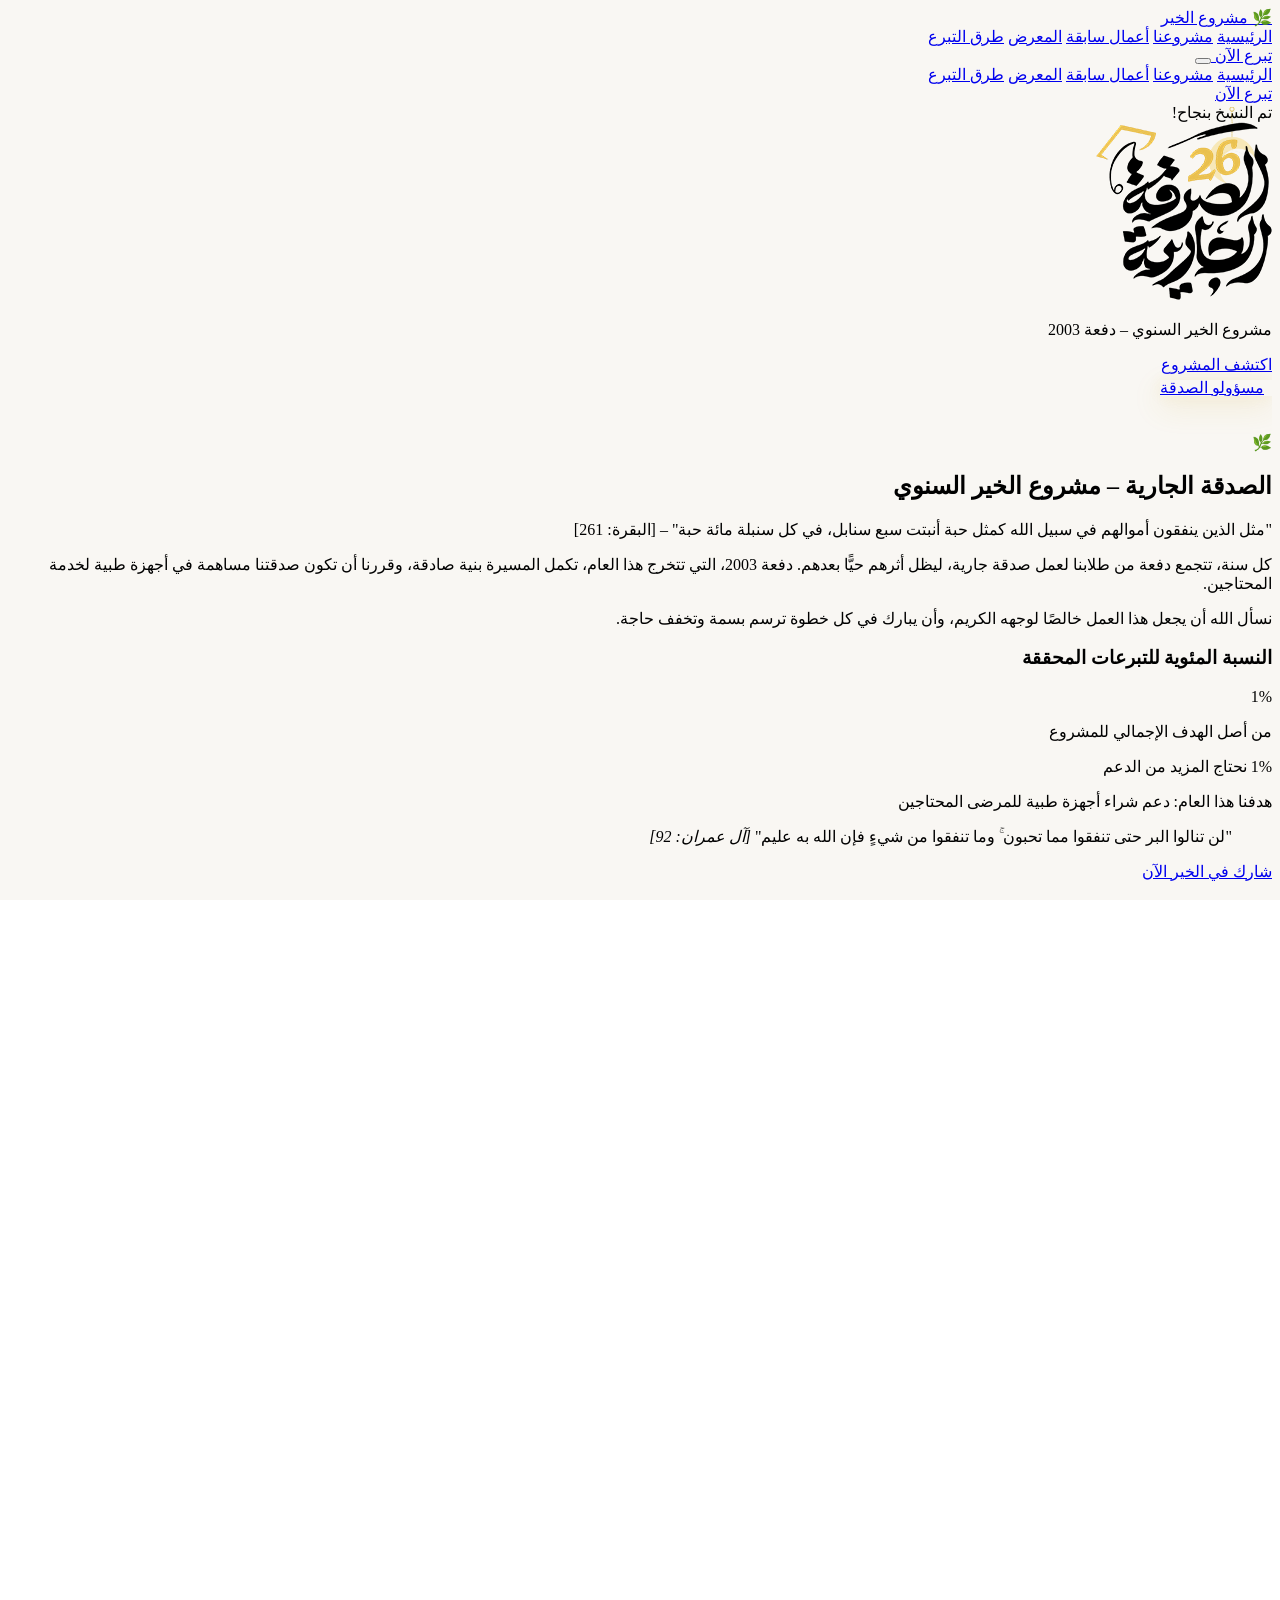
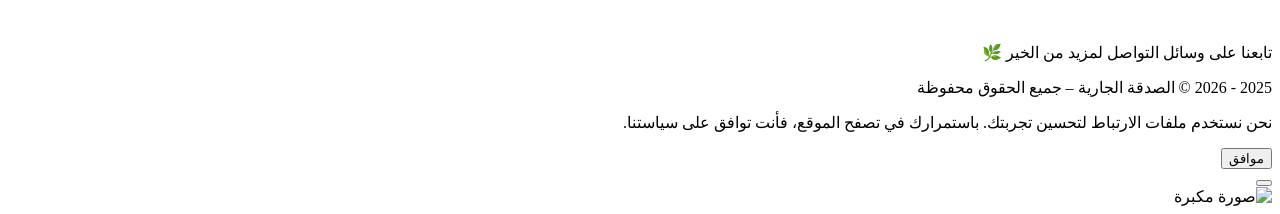
==== commit 916b89d3: "Date" ====
--- a/index.html
+++ b/index.html
@@ -265,7 +265,7 @@
                 <div class="flex justify-center items-center mb-6 px-4">
                     <div class="relative w-56 sm:w-64 md:w-80 lg:w-96 h-56 sm:h-64 md:h-80 lg:h-96 bg-white/10 rounded-full shadow-2xl flex flex-col justify-center items-center backdrop-blur-md border-4 border-gold-500 animate-box-glow"> 
                         <!-- COUNTER SHOWS ONLY PERCENTAGE -->
-                        <div id="donation-counter" class="text-6xl sm:text-7xl md:text-8xl lg:text-9xl font-extrabold text-white mb-2 animate-text-glow" data-achieved="9100" data-goal="150000">0%</div> 
+                        <div id="donation-counter" class="text-6xl sm:text-7xl md:text-8xl lg:text-9xl font-extrabold text-white mb-2 animate-text-glow" data-achieved="15000" data-goal="150000">0%</div> 
                         <!-- UPDATED TEXT: REMOVED ABSOLUTE VALUE -->
                         <p class="text-lg sm:text-xl md:text-2xl lg:text-3xl font-semibold text-cream-100/90">
                             من أصل الهدف الإجمالي للمشروع
@@ -577,7 +577,7 @@
             </div>
             <p class="text-base sm:text-lg font-semibold mb-4">تابعنا على وسائل التواصل لمزيد من الخير 🌿</p>
             <p class="text-sm sm:text-base text-cream-100/70">
-                © 2025 الصدقة الجارية – جميع الحقوق محفوظة
+                2025 - 2026 © الصدقة الجارية – جميع الحقوق محفوظة
             </p>
         </div>
     </footer>
@@ -623,3 +623,7 @@
 
 
 
+
+
+
+
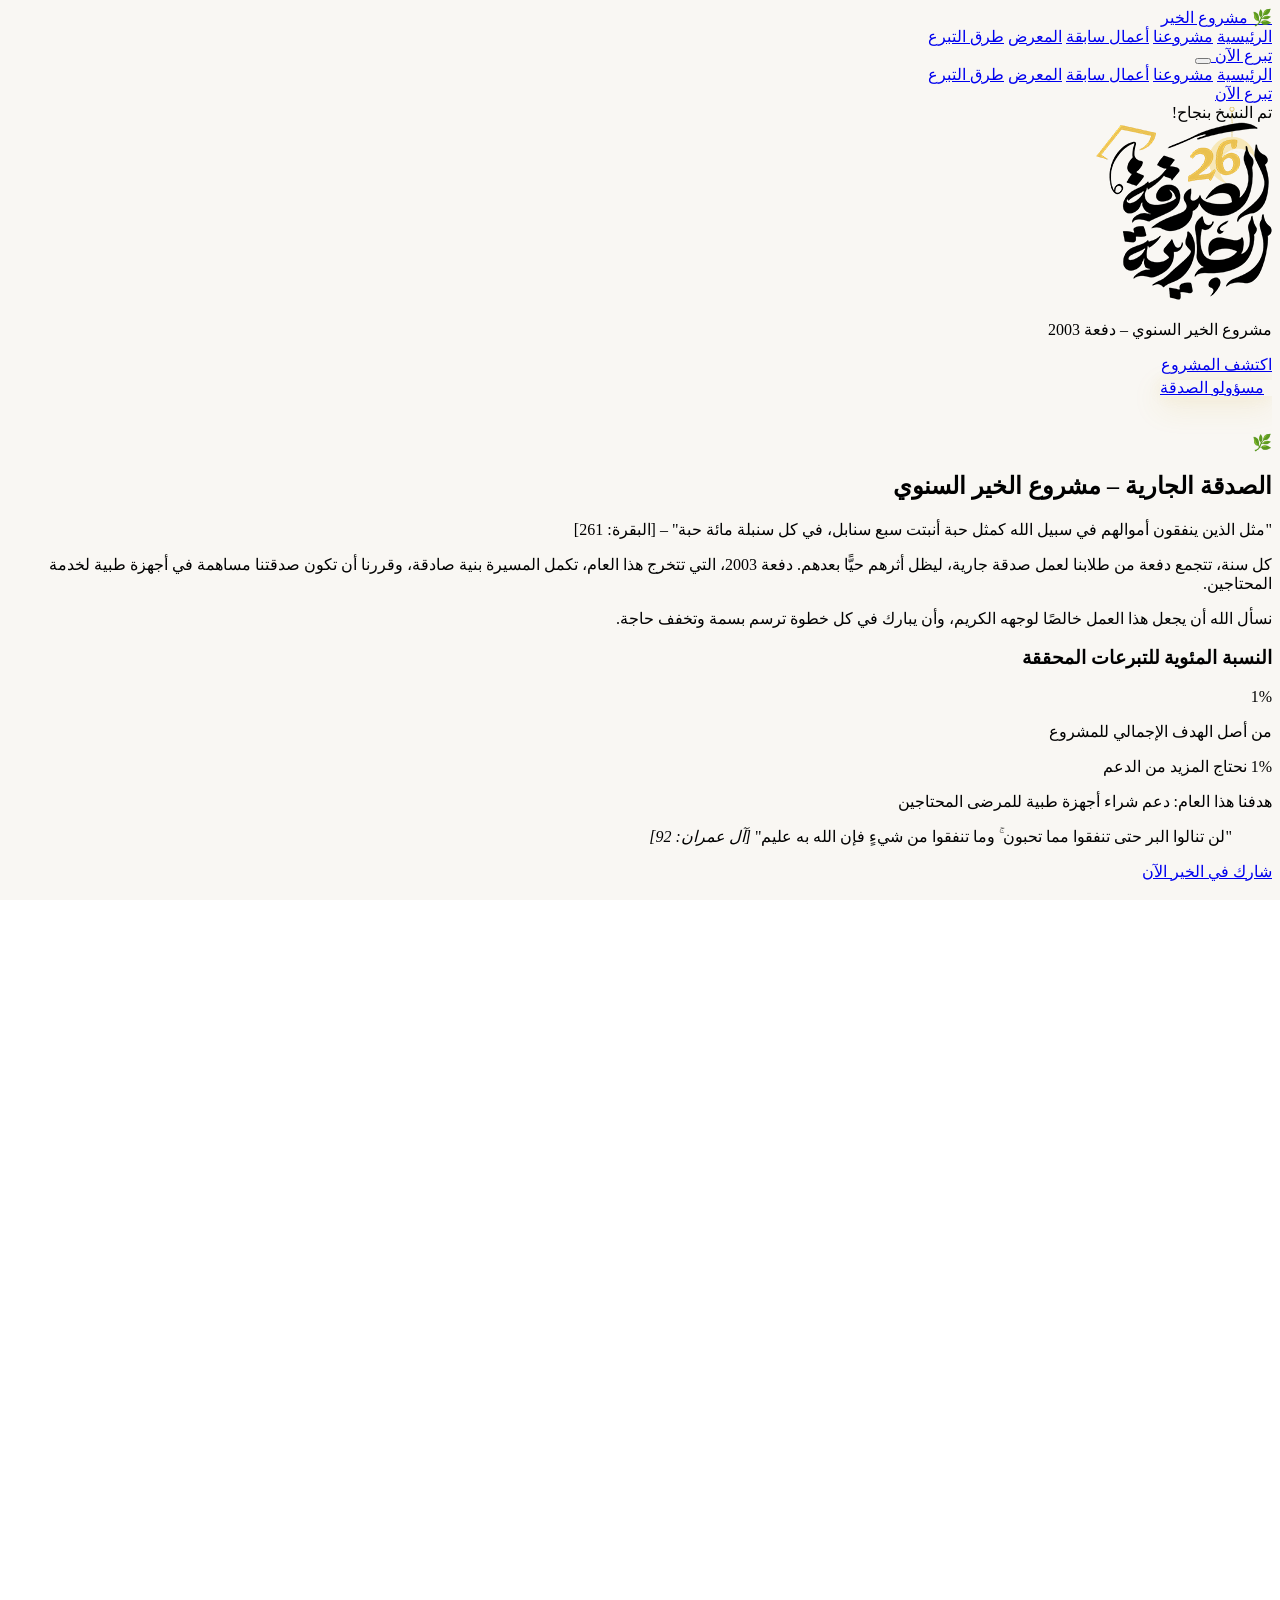
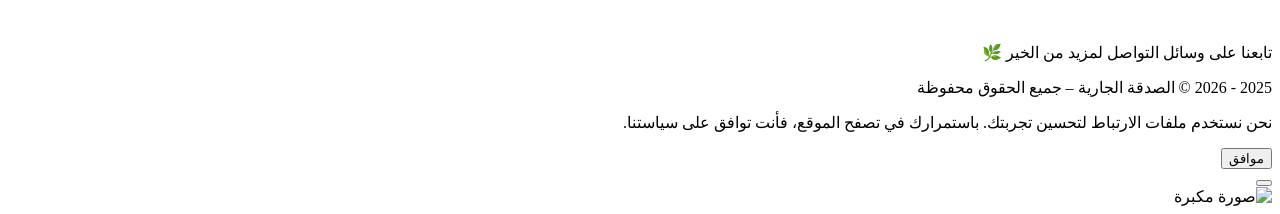
==== commit 16fa1238: "11 %" ====
--- a/index.html
+++ b/index.html
@@ -265,7 +265,7 @@
                 <div class="flex justify-center items-center mb-6 px-4">
                     <div class="relative w-56 sm:w-64 md:w-80 lg:w-96 h-56 sm:h-64 md:h-80 lg:h-96 bg-white/10 rounded-full shadow-2xl flex flex-col justify-center items-center backdrop-blur-md border-4 border-gold-500 animate-box-glow"> 
                         <!-- COUNTER SHOWS ONLY PERCENTAGE -->
-                        <div id="donation-counter" class="text-6xl sm:text-7xl md:text-8xl lg:text-9xl font-extrabold text-white mb-2 animate-text-glow" data-achieved="15000" data-goal="150000">0%</div> 
+                        <div id="donation-counter" class="text-6xl sm:text-7xl md:text-8xl lg:text-9xl font-extrabold text-white mb-2 animate-text-glow" data-achieved="16500" data-goal="150000">0%</div> 
                         <!-- UPDATED TEXT: REMOVED ABSOLUTE VALUE -->
                         <p class="text-lg sm:text-xl md:text-2xl lg:text-3xl font-semibold text-cream-100/90">
                             من أصل الهدف الإجمالي للمشروع
@@ -627,3 +627,4 @@
 
 
 
+
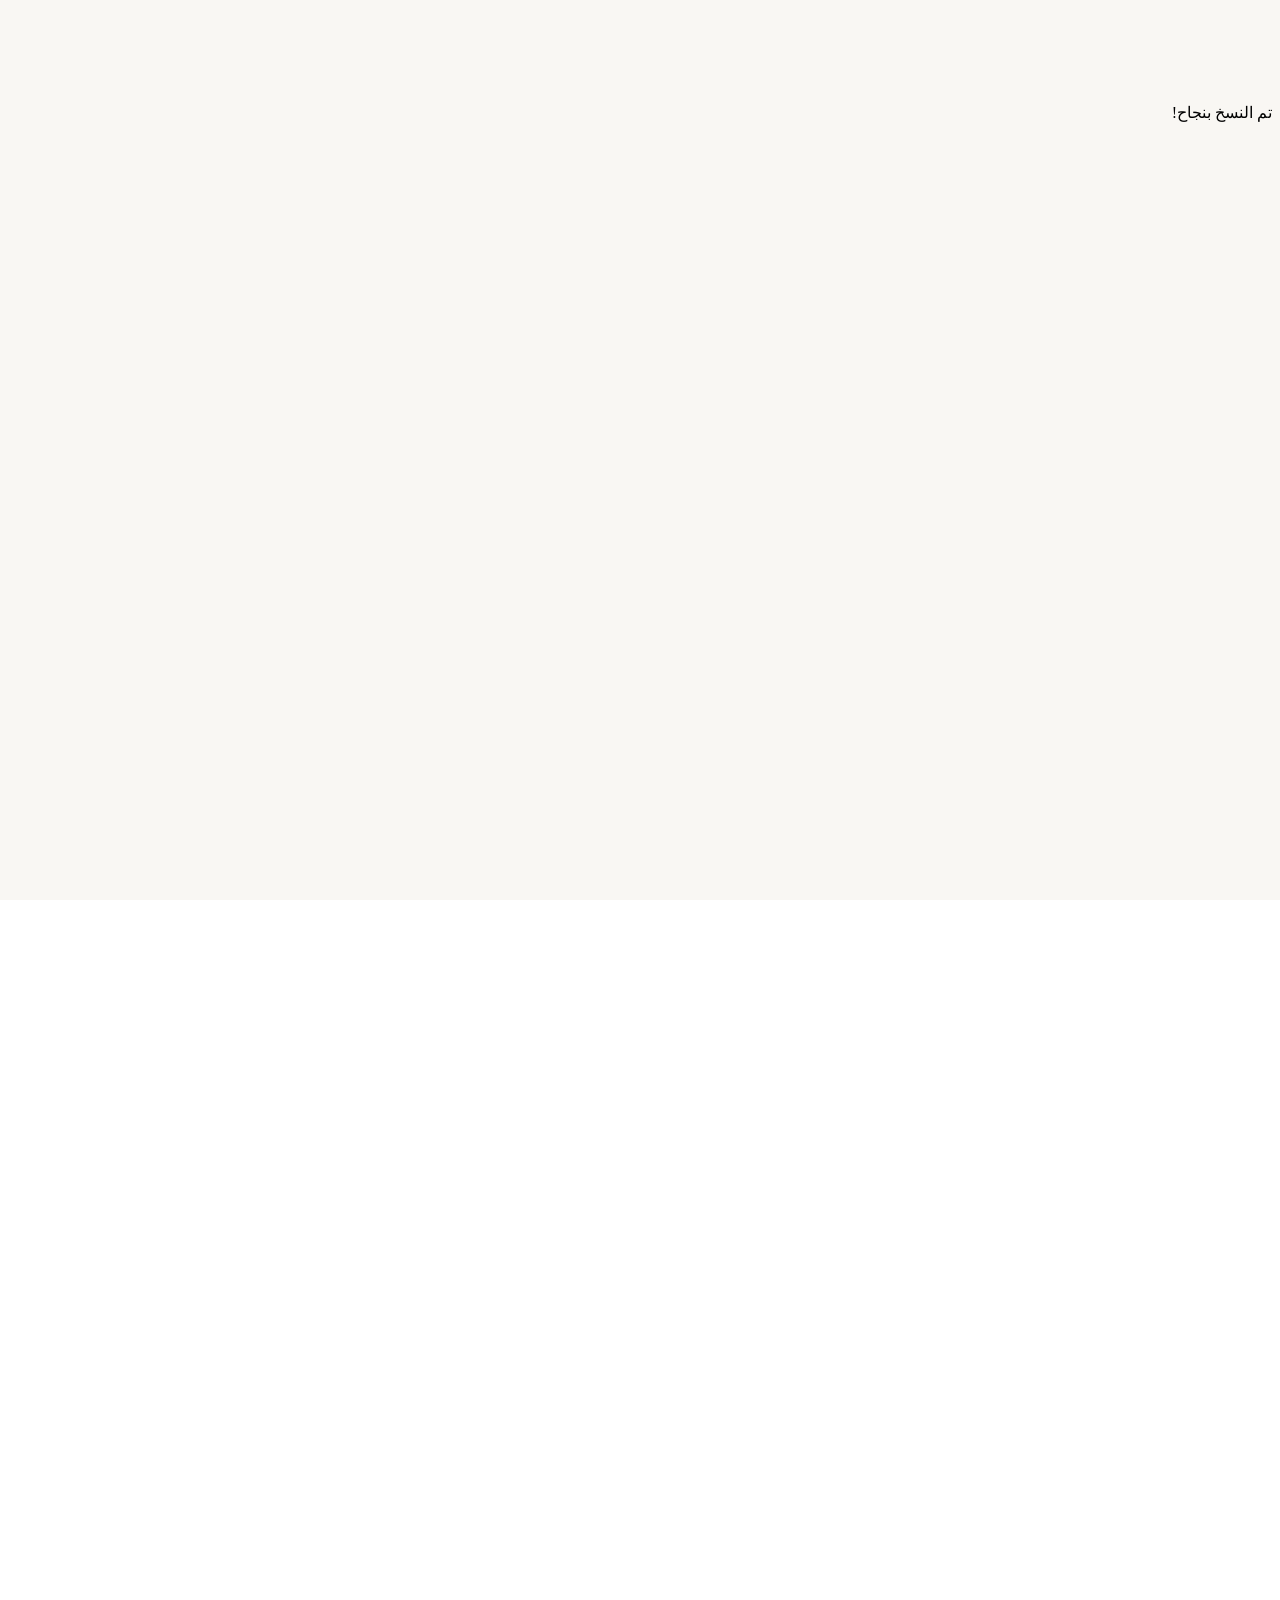
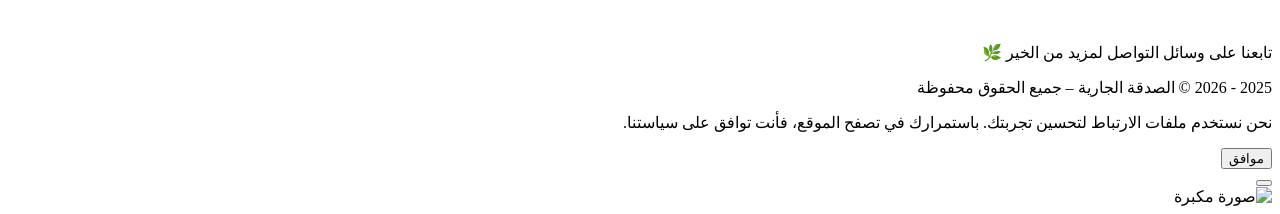
==== commit 8edcd355: "Update print statement from 'Hello' to 'Goodbye'" ====
--- a/index.html
+++ b/index.html
@@ -265,7 +265,7 @@
                 <div class="flex justify-center items-center mb-6 px-4">
                     <div class="relative w-56 sm:w-64 md:w-80 lg:w-96 h-56 sm:h-64 md:h-80 lg:h-96 bg-white/10 rounded-full shadow-2xl flex flex-col justify-center items-center backdrop-blur-md border-4 border-gold-500 animate-box-glow"> 
                         <!-- COUNTER SHOWS ONLY PERCENTAGE -->
-                        <div id="donation-counter" class="text-6xl sm:text-7xl md:text-8xl lg:text-9xl font-extrabold text-white mb-2 animate-text-glow" data-achieved="16500" data-goal="150000">0%</div> 
+                        <div id="donation-counter" class="text-6xl sm:text-7xl md:text-8xl lg:text-9xl font-extrabold text-white mb-2 animate-text-glow" data-achieved="19500" data-goal="150000">0%</div> 
                         <!-- UPDATED TEXT: REMOVED ABSOLUTE VALUE -->
                         <p class="text-lg sm:text-xl md:text-2xl lg:text-3xl font-semibold text-cream-100/90">
                             من أصل الهدف الإجمالي للمشروع
